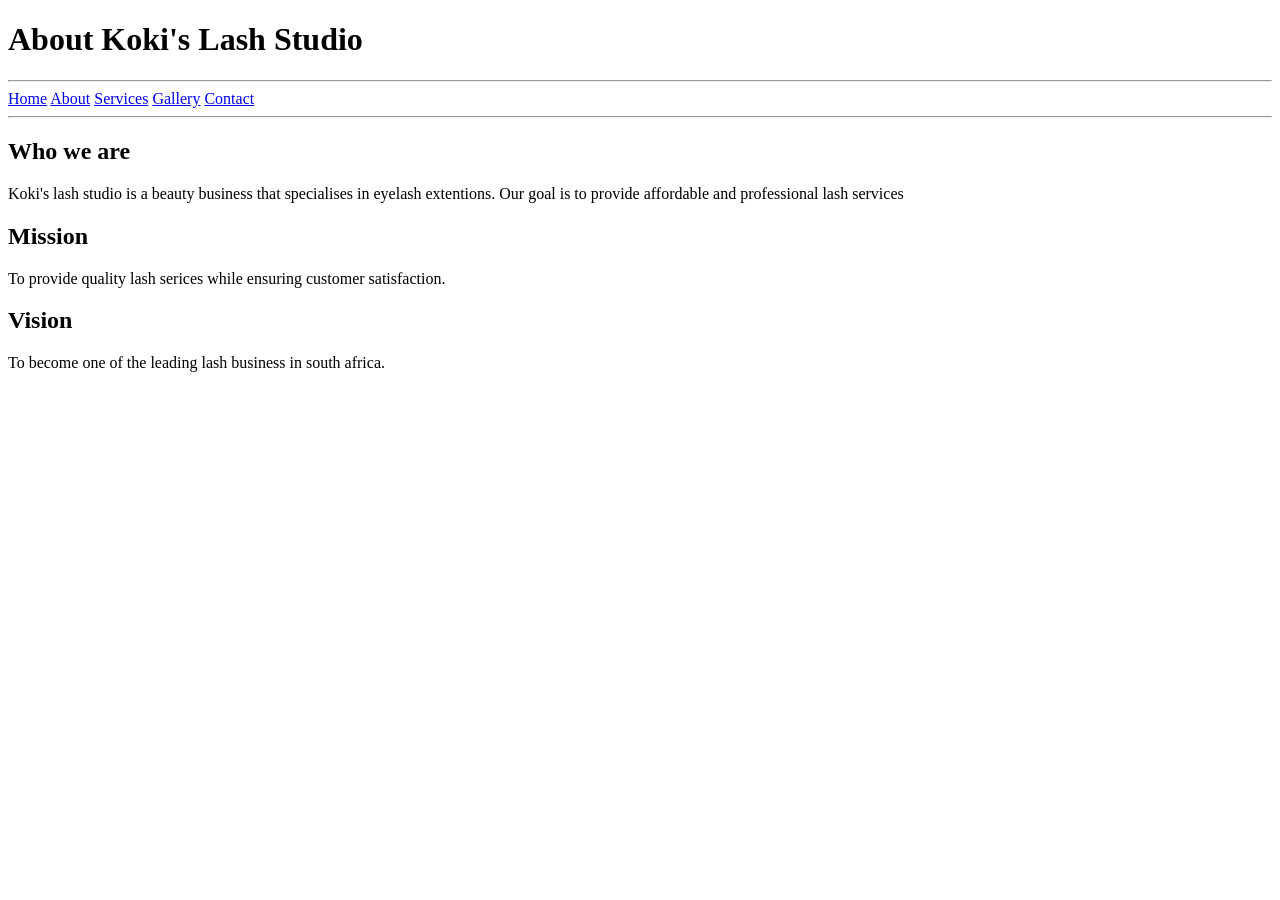
==== about.html @ 73850022 "initial commit" ====
<!DOCTYPE html>
<html>

<head>
 <title>About us </title>   
</head>

<body>
    
<h1>About Koki's Lash Studio</h1>

<hr>

<a href="index.html">Home</a>
<a href="about.html">About</a>
<a href="services.html">Services</a>
<a href="gallery.html">Gallery</a>
<a href="contact.html">Contact</a>

<hr>

<h2>Who we are</h2>

<p>
Koki's lash studio is a beauty business that specialises in eyelash extentions.
Our goal is to provide affordable and professional lash services 
</p>

<h2>Mission</h2>

<p>
 To provide quality lash serices while ensuring customer satisfaction.   
</p>

<h2>Vision</h2>

<p>
To become one of the leading lash business in south africa.    
</p>


</body>

</html>
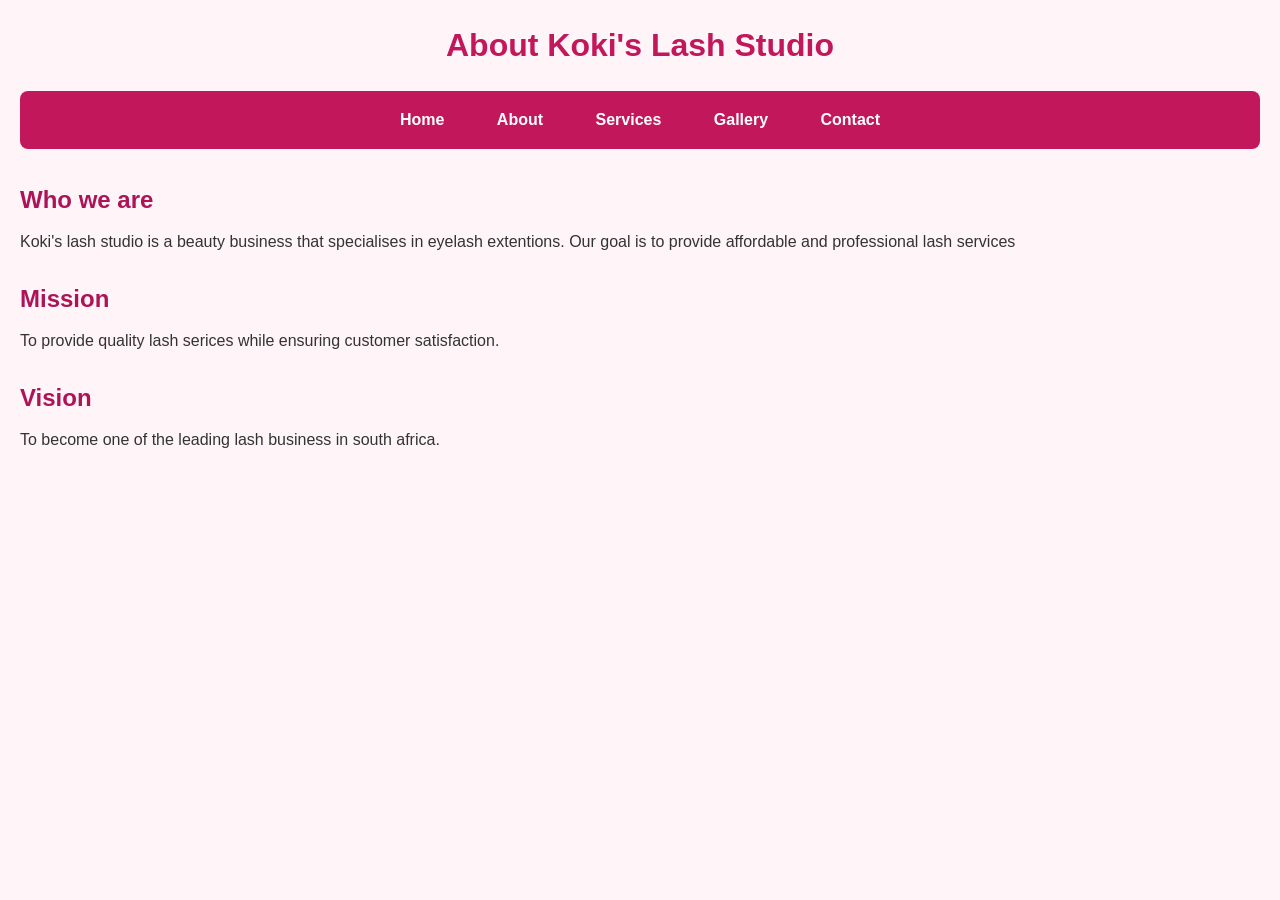
==== commit 353a2fc4: "Add responsive CSS styling and Part 2 website updates" ====
--- a/about.html
+++ b/about.html
@@ -1,42 +1,47 @@
 <!DOCTYPE html>
-<html>
+<html lang="en">
+
 
 <head>
- <title>About us </title>   
+
+  <meta charset="UTF-8">
+  <meta name="viewport" content="width=device-width, initial-scale=1.0">
+  <title>About us</title>
+  <link rel="stylesheet" href="style.css">
 </head>
 
 <body>
-    
-<h1>About Koki's Lash Studio</h1>
 
-<hr>
+  <h1>About Koki's Lash Studio</h1>
 
-<a href="index.html">Home</a>
-<a href="about.html">About</a>
-<a href="services.html">Services</a>
-<a href="gallery.html">Gallery</a>
-<a href="contact.html">Contact</a>
+  <nav>
 
-<hr>
+    <a href="index.html">Home</a>
+    <a href="about.html">About</a>
+    <a href="services.html">Services</a>
+    <a href="gallery.html">Gallery</a>
+    <a href="contact.html">Contact</a>
 
-<h2>Who we are</h2>
+  </nav>
 
-<p>
-Koki's lash studio is a beauty business that specialises in eyelash extentions.
-Our goal is to provide affordable and professional lash services 
-</p>
+  <h2>Who we are</h2>
 
-<h2>Mission</h2>
+  <p>
+    Koki's lash studio is a beauty business that specialises in eyelash extentions.
+    Our goal is to provide affordable and professional lash services
+  </p>
 
-<p>
- To provide quality lash serices while ensuring customer satisfaction.   
-</p>
+  <h2>Mission</h2>
 
-<h2>Vision</h2>
+  <p>
+    To provide quality lash serices while ensuring customer satisfaction.
+  </p>
 
-<p>
-To become one of the leading lash business in south africa.    
-</p>
+  <h2>Vision</h2>
+
+  <p>
+    To become one of the leading lash business in south africa.
+  </p>
 
 
 </body>
--- a/style.css
+++ b/style.css
@@ -0,0 +1,317 @@
+/* CSS Reset */
+* {
+    margin: 0;
+    padding: 0;
+    box-sizing: border-box;
+}
+
+/* Base Styles */
+body {
+    font-family: Arial, sans-serif;
+    background-color: #fff5f8;
+    color: #333;
+    line-height: 1.6;
+    padding: 20px;
+}
+
+/* Headings */
+h1 {
+    color: #c2185b;
+    text-align: center;
+    margin-bottom: 20px;
+}
+
+h2 {
+    color: #ad1457;
+    margin-top: 25px;
+    margin-bottom: 10px;
+}
+
+/* Navigation */
+nav {
+    text-align: center;
+    margin: 20px 0;
+}
+
+nav a {
+    color: #c2185b;
+    text-decoration: none;
+    margin: 0 10px;
+    font-weight: bold;
+}
+
+nav a:hover {
+    color: #880e4f;
+    text-decoration: underline;
+}
+
+/* Paragraphs */
+p {
+    margin-bottom: 15px;
+}
+
+/* Lists */
+ul {
+    margin-left: 30px;
+}
+
+/* Images */
+img {
+    max-width: 100%;
+    height: auto;
+}
+
+/* Main Content */
+main {
+    max-width: 1200px;
+    margin: 0 auto;
+    padding: 2rem;
+}
+
+/* Header */
+header {
+    background-color: #f8bbd0;
+    padding: 2rem;
+    text-align: center;
+    border-radius: 10px;
+    margin-bottom: 1.5rem;
+}
+
+header h1 {
+    font-size: 2.5rem;
+    letter-spacing: 2px;
+}
+
+/* Navigation */
+nav {
+    background-color: #c2185b;
+    padding: 1rem;
+    text-align: center;
+    border-radius: 8px;
+    margin-bottom: 2rem;
+}
+
+nav a {
+    color: white;
+    text-decoration: none;
+    margin: 0 1rem;
+    font-weight: bold;
+    padding: 0.5rem;
+}
+
+nav a:hover {
+    background-color: #880e4f;
+    color: white;
+    border-radius: 5px;
+}
+
+nav a:focus {
+    outline: 2px solid white;
+}
+
+nav a:active {
+    background-color: #ad1457;
+}
+
+
+/* Services Layout */
+.services-container {
+    display: grid;
+    grid-template-columns: repeat(3, 1fr);
+    gap: 2rem;
+    margin-top: 2rem;
+}
+
+.service-card {
+    background-color: white;
+    padding: 2rem;
+    border: 1px solid #f8bbd0;
+    border-radius: 10px;
+    text-align: center;
+    box-shadow: 0 4px 8px rgba(0, 0, 0, 0.1);
+}
+
+.service-card:hover {
+    transform: translateY(-5px);
+}
+
+.service-card h3 {
+    color: #c2185b;
+    margin-bottom: 1rem;
+}
+
+
+/* Gallery Layout */
+.gallery {
+    display: grid;
+    grid-template-columns: repeat(3, 1fr);
+    gap: 1.5rem;
+    margin-top: 2rem;
+}
+
+.gallery img {
+    width: 100%;
+    height: 300px;
+    object-fit: cover;
+    border-radius: 10px;
+    box-shadow: 0 4px 8px rgba(0, 0, 0, 0.1);
+}
+
+/* Contact Form */
+form {
+    max-width: 600px;
+    margin: 2rem auto;
+    background-color: white;
+    padding: 2rem;
+    border-radius: 10px;
+    box-shadow: 0 4px 8px rgba(0, 0, 0, 0.1);
+}
+
+label {
+    display: block;
+    margin-top: 1rem;
+    font-weight: bold;
+    color: #333;
+}
+
+input,
+textarea {
+    width: 100%;
+    padding: 0.8rem;
+    margin-top: 0.5rem;
+    border: 1px solid #ccc;
+    border-radius: 5px;
+    font-family: Arial, sans-serif;
+}
+
+input:focus,
+textarea:focus {
+    outline: 2px solid #c2185b;
+    border-color: #c2185b;
+}
+
+input[type="submit"] {
+    background-color: #c2185b;
+    color: white;
+    border: none;
+    padding: 0.8rem 1.5rem;
+    margin-top: 1.5rem;
+    cursor: pointer;
+    font-weight: bold;
+}
+
+input[type="submit"]:hover {
+    background-color: #880e4f;
+}
+
+input[type="submit"]:active {
+    transform: scale(0.98);
+}
+
+
+/* =========================
+   TABLET RESPONSIVE DESIGN
+   ========================= */
+
+@media only screen and (max-width: 960px) {
+
+    body {
+        padding: 1rem;
+    }
+
+    header h1 {
+        font-size: 2rem;
+    }
+
+    main {
+        padding: 1.5rem;
+    }
+
+    .services-container {
+        grid-template-columns: repeat(2, 1fr);
+    }
+
+
+    .gallery {
+        grid-template-columns: repeat(2, 1fr);
+    }
+
+    nav {
+        display: block;
+    }
+
+    nav a {
+        display: inline-block;
+        margin: 0 0.5rem;
+    }
+}
+
+/* =========================
+   MOBILE RESPONSIVE DESIGN
+   ========================= */
+
+@media only screen and (max-width: 600px) {
+
+    body {
+        padding: 0.5rem;
+    }
+
+    header {
+        padding: 1rem;
+    }
+
+    header h1 {
+        font-size: 1.7rem;
+    }
+
+    main {
+        padding: 1rem;
+    }
+
+    nav {
+        display: flex;
+        flex-direction: column;
+    }
+
+    nav a {
+        display: block;
+        margin: 0.3rem 0;
+    }
+
+    .services-container {
+        grid-template-columns: 1fr;
+    }
+
+    .gallery {
+        grid-template-columns: 1fr;
+        justify-items: center;
+    }
+
+    .gallery img {
+        width: 100%;
+        max-width: 250px;
+        height: 250px;
+    }
+
+    form {
+        width: 100%;
+        padding: 1rem;
+    }
+}
+
+
+/* Tablet navigation */
+@media only screen and (min-width: 601px) and (max-width: 960px) {
+
+    nav {
+        display: flex;
+        flex-direction: row;
+        justify-content: center;
+        align-items: center;
+    }
+
+    nav a {
+        display: inline-block;
+        margin: 0 0.8rem;
+    }
+}
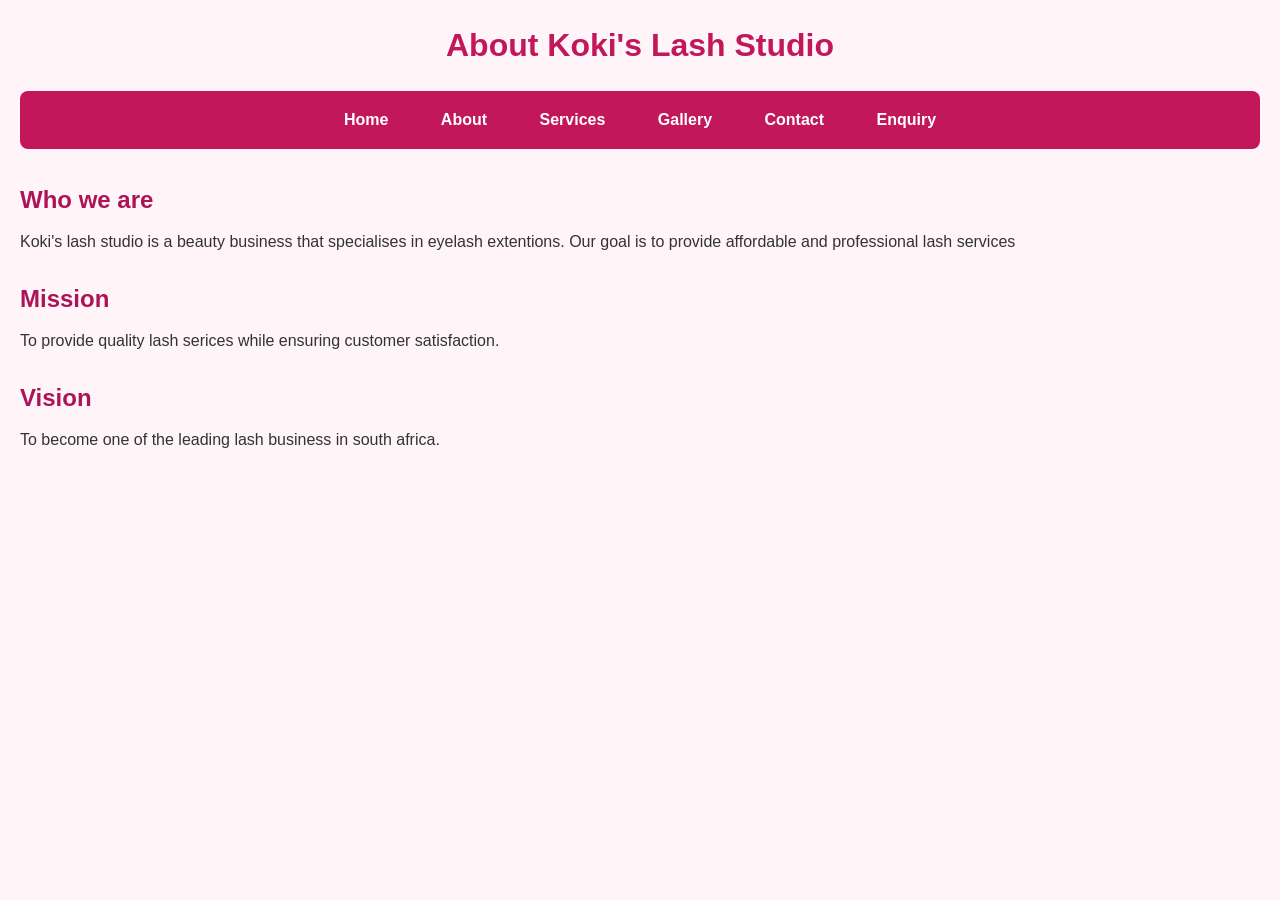
==== commit 12d802f0: "Update about.html Add enquiry link to About page navigation" ====
--- a/about.html
+++ b/about.html
@@ -21,6 +21,7 @@
     <a href="services.html">Services</a>
     <a href="gallery.html">Gallery</a>
     <a href="contact.html">Contact</a>
+    <a href="enquiry.html">Enquiry</a>
 
   </nav>
 
@@ -46,4 +47,4 @@
 
 </body>
 
-</html>+</html>
--- a/style.css
+++ b/style.css
@@ -27,23 +27,7 @@
     margin-bottom: 10px;
 }
 
-/* Navigation */
-nav {
-    text-align: center;
-    margin: 20px 0;
-}
-
-nav a {
-    color: #c2185b;
-    text-decoration: none;
-    margin: 0 10px;
-    font-weight: bold;
-}
-
-nav a:hover {
-    color: #880e4f;
-    text-decoration: underline;
-}
+
 
 /* Paragraphs */
 p {
@@ -314,4 +298,4 @@
         display: inline-block;
         margin: 0 0.8rem;
     }
-}+}
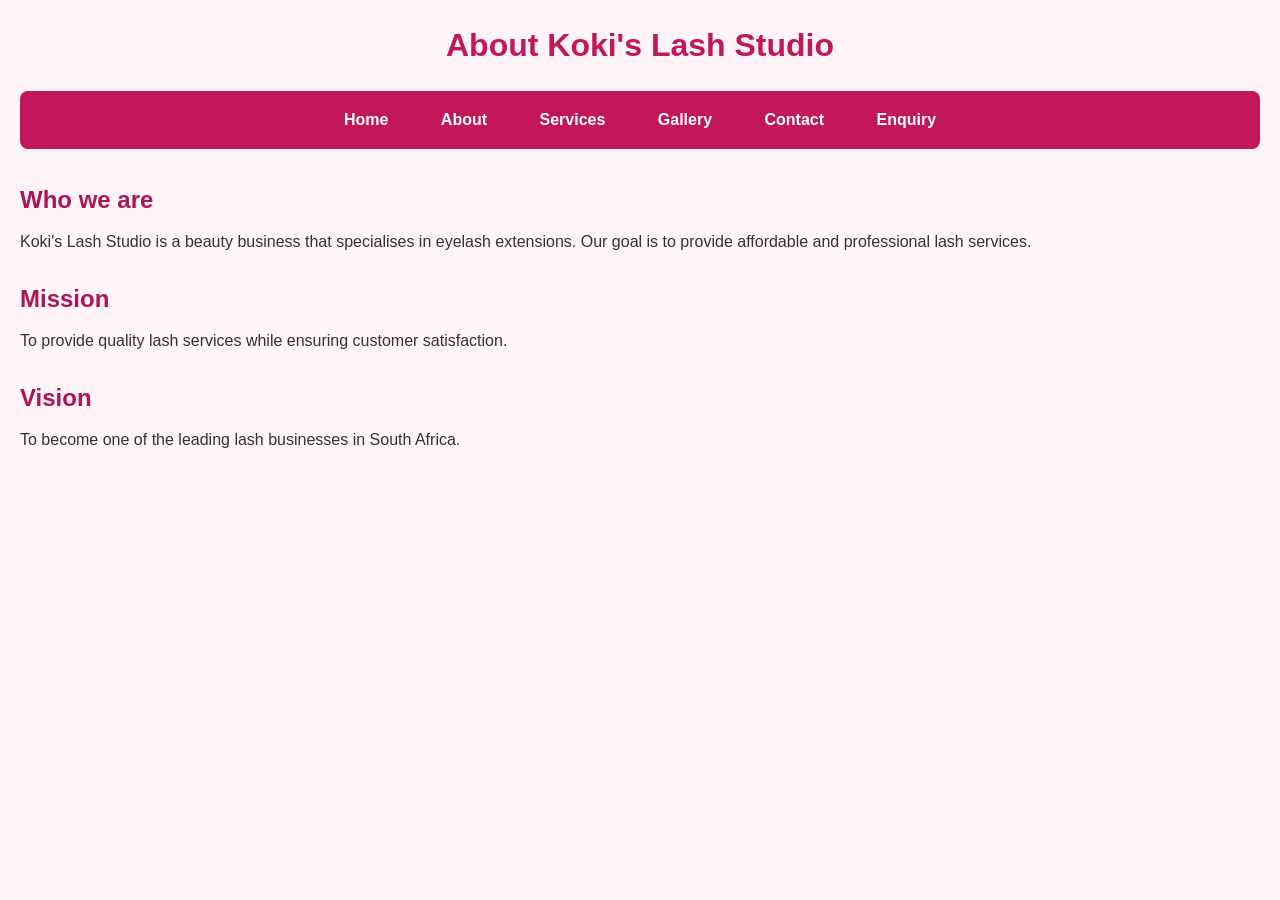
==== commit ba2ca5f9: "Update about.html Improve About page SEO and correct spelling" ====
--- a/about.html
+++ b/about.html
@@ -6,7 +6,10 @@
 
   <meta charset="UTF-8">
   <meta name="viewport" content="width=device-width, initial-scale=1.0">
-  <title>About us</title>
+  <title>About Koki's Lash Studio</title>
+  <meta name="description" content="Learn about Koki's Lash Studio, our mission, vision and commitment to affordable, professional eyelash extension services.">
+
+  
   <link rel="stylesheet" href="style.css">
 </head>
 
@@ -28,21 +31,23 @@
   <h2>Who we are</h2>
 
   <p>
-    Koki's lash studio is a beauty business that specialises in eyelash extentions.
-    Our goal is to provide affordable and professional lash services
+    Koki's Lash Studio is a beauty business that specialises in eyelash extensions.
+    Our goal is to provide affordable and professional lash services.
   </p>
+    
 
   <h2>Mission</h2>
 
   <p>
-    To provide quality lash serices while ensuring customer satisfaction.
+    To provide quality lash services while ensuring customer satisfaction.
   </p>
 
   <h2>Vision</h2>
 
   <p>
-    To become one of the leading lash business in south africa.
+    To become one of the leading lash businesses in South Africa.
   </p>
+  
 
 
 </body>
